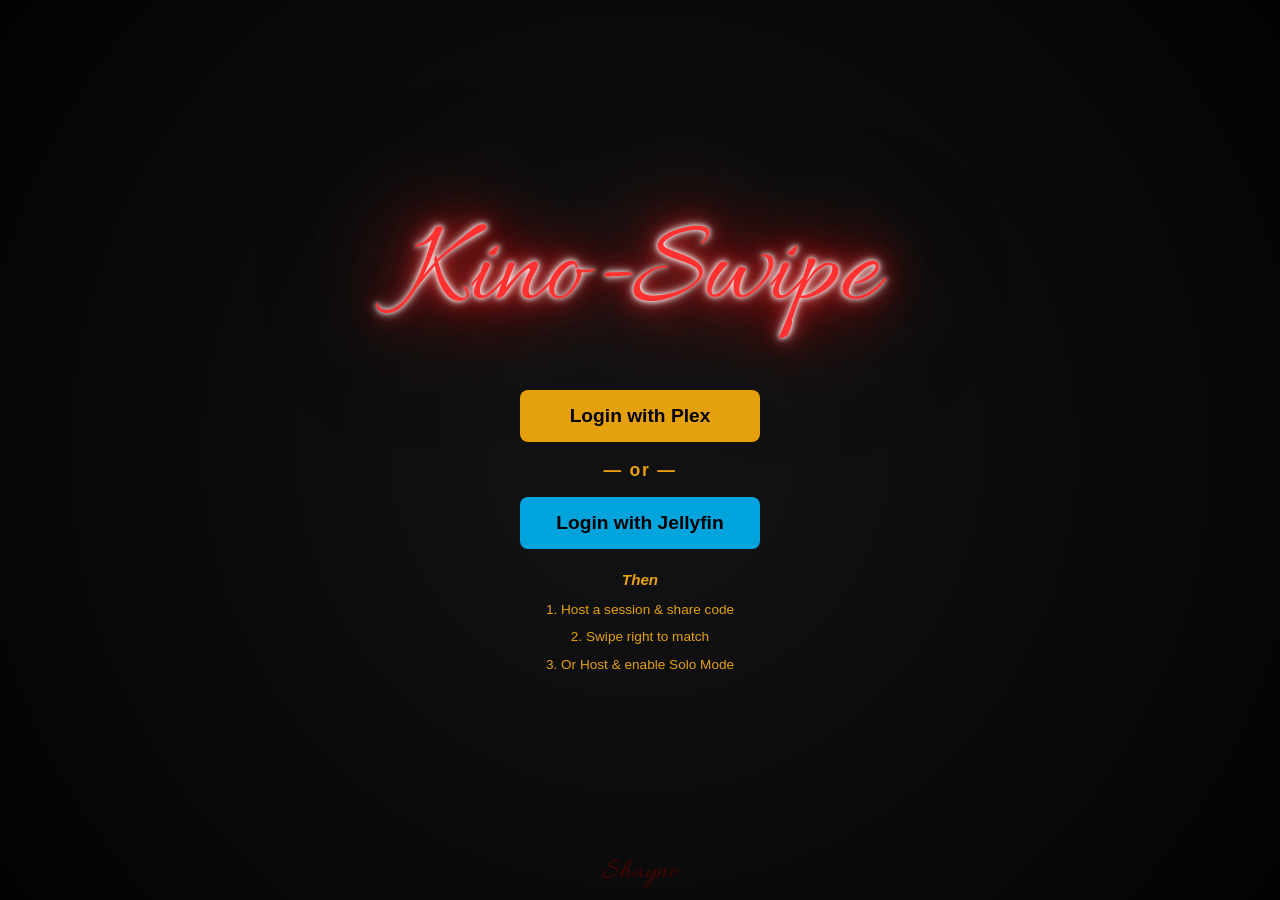
==== templates/index.html @ 9e33c02e "Add border-radius to card elements in index.html Added border-radius to card elements for improved a" ====
<!DOCTYPE html>
<html>
<head>
    <title>Kino-Swipe</title>
    <meta name="viewport" content="width=device-width, initial-scale=1.0, maximum-scale=1.0, user-scalable=no">

    <link rel="icon" type="image/png" sizes="32x32" href="/static/favicon-32x32.png">
    <link rel="icon" href="/static/favicon.ico">
    
    <link rel="manifest" href="/manifest.json">
    <meta name="theme-color" content="#111111">

    <meta name="apple-mobile-web-app-capable" content="yes">
    <meta name="apple-mobile-web-app-status-bar-style" content="black-translucent">
    <meta name="apple-mobile-web-app-title" content="Kino-Swipe">
    <link rel="apple-touch-icon" href="/static/icon-192.png">

    <style>
        @import url('https://fonts.googleapis.com/css2?family=Allura&display=swap');
        
        body { 
            background-color: #111;
            background-image: url('/static/brick.png');
            background-size: auto;
            background-repeat: repeat;
            color: white; 
            font-family: sans-serif; 
            text-align: center; 
            margin: 0; 
            overflow: hidden; 
            height: 100vh; 
            display: flex; 
            flex-direction: column; 
        }

        body::before {
            content: "";
            position: fixed;
            top: 0; left: 0; width: 100%; height: 100%;
            background: radial-gradient(circle, transparent 20%, rgba(0,0,0,0.8) 100%);
            pointer-events: none;
            z-index: 1;
        }

        .hidden { display: none !important; }
        .plex-yellow { color: #e5a00d; }
        .jellyfin-blue { color: #00a4dc; }
        
        .menu-btn { 
            position: relative;
            z-index: 2;
            background: #e5a00d; 
            border: none; 
            padding: 15px; 
            font-size: 1.2rem; 
            border-radius: 8px; 
            cursor: pointer; 
            margin: 10px; 
            font-weight: bold; 
            width: 240px; 
            color: black; 
        }
        
        #login-section, #main-menu { 
            position: relative;
            z-index: 2;
            padding: 60px 20px; 
            display: flex; 
            flex-direction: column; 
            align-items: center; 
            justify-content: center;
            flex-grow: 1; 
        }
        
        .main-title { 
            font-size: clamp(4.5rem, 18vw, 7.5rem); 
            margin: 0 0 50px 0; 
            font-weight: normal; 
            color: #ff3131; 
            font-family: 'allura', cursive; 
            white-space: nowrap;
            line-height: 0.9;
            text-shadow: 
                0 0 5px #fff, 
                0 0 10px #fff, 
                0 0 20px #ff3131, 
                0 0 40px #ff3131, 
                0 0 80px #ff3131, 
                0 0 120px #ff3131, 
                0 0 160px #8a0606;
            animation: neon-blink 5s infinite; 
        }

        @keyframes neon-blink {
            0%, 18%, 22%, 25%, 53%, 57%, 100% {
                text-shadow: 0 0 5px #fff, 0 0 10px #fff, 0 0 20px #ff3131, 0 0 40px #ff3131, 0 0 80px #ff3131, 0 0 120px #ff3131, 0 0 160px #8a0606;
                color: #ff3131;
            }
            19%, 21%, 23%, 24%, 54%, 56% {
                text-shadow: none;
                color: #330000;
            }
        }
        
        #game-area { position: absolute; top: 0; left: 0; width: 100%; height: 100%; display: flex; flex-direction: column; background: #111; z-index: 100; }
        #swipe-deck { position: relative; width: min(92vw, 380px); aspect-ratio: 2 / 3; margin: 60px auto 100px auto; max-height: calc(100vh - 180px); }
        
        .movie-card, .mini-poster { perspective: 1000px; }
        .card-inner, .mini-inner { position: relative; width: 100%; height: 100%; transition: transform 0.6s, box-shadow 0.3s ease; transform-style: preserve-3d; border-radius: 20px; }
        .flipped .card-inner, .flipped .mini-inner { transform: rotateY(180deg); }
        .card-front, .card-back, .mini-front, .mini-back { position: absolute; width: 100%; height: 100%; -webkit-backface-visibility: hidden; backface-visibility: hidden; border-radius: 20px; overflow: hidden; }
        .card-back, .mini-back { transform: rotateY(180deg); background: #1a1a1a; display: flex; flex-direction: column; align-items: center; justify-content: center; box-sizing: border-box; border: 2px solid #e5a00d; }
        .movie-card { position: absolute; inset: 0; width: 100%; height: 100%; touch-action: none; z-index: 5; border-radius: 20px; }
        .movie-card img { 
            width: 100%; 
            height: 100%; 
            object-fit: contain; 
            display: block; 
            background: linear-gradient(90deg, #1a1a1a 25%, #262626 50%, #1a1a1a 75%);
            background-size: 200% 100%;
            animation: skeleton-glow 1.5s infinite linear;
        }
        @keyframes skeleton-glow {
            0% { background-position: 200% 0; }
            100% { background-position: -200% 0; }
        }
        .movie-title { margin-bottom: 10px; font-weight: bold; font-size: 1.8rem; color: #e5a00d; padding: 0 10px; line-height: 1.1; }
        .trailer-btn { background: #e5a00d; color: black; border: none; padding: 10px; width: 90%; font-weight: bold; border-radius: 8px; margin: 5px 0; cursor: pointer; font-size: 0.8rem; z-index: 200; }
        .trailer-box { width: 90%; aspect-ratio: 16/9; background: #000; margin: 5px 0; border-radius: 8px; display: none; overflow: hidden; }
        .trailer-box iframe { width: 100%; height: 100%; border: none; }
        #matches-modal { position: fixed; top: 0; left: 0; width: 100%; height: 100%; background: rgba(0,0,0,0.98); z-index: 20000; display: flex; flex-direction: column; align-items: center; padding: 20px; box-sizing: border-box; }
        #matches-list { display: grid; grid-template-columns: 1fr 1fr; gap: 15px; width: 100%; max-width: 500px; overflow-y: auto; padding-bottom: 120px; }
        .mini-poster { width: 100%; aspect-ratio: 2/3; border-radius: 10px; }
        .mini-front img { width: 100%; height: 100%; object-fit: cover; }
        .mini-front { border: 2px solid #333; }
        .mini-back { padding: 10px; border-radius: 10px; }
        .plex-open-btn { background: #e5a00d; color: black; border: none; padding: 10px 5px; border-radius: 4px; font-weight: bold; font-size: 0.75rem; cursor: pointer; text-decoration: none; width: 90%; margin-top: 10px; display: block; text-align: center; }
        .mini-title-text { font-size: 1.1rem; font-weight: bold; color: #e5a00d; text-align: center; margin-bottom: 5px; line-height: 1.1; }
        .stats-row { display: flex; gap: 8px; margin-bottom: 10px; flex-wrap: wrap; }
        .stat-badge { background: black; color: #e5a00d; padding: 4px 8px; border-radius: 5px; font-weight: bold; font-size: 0.8rem; }
        .back-content { overflow-y: auto; flex-grow: 1; margin-bottom: 10px; padding: 0 15px; }
        .back-content p { font-size: 0.95rem; line-height: 1.4; color: #eee; margin: 0; text-align: left; }
        .glow-side { position: absolute; top: 0; width: 40%; height: 100%; pointer-events: none; z-index: 10; opacity: 0; transition: opacity 0.2s; }
        #glow-left { left: 0; background: linear-gradient(to right, rgba(211, 47, 47, 0.8), transparent); }
        #glow-right { right: 0; background: linear-gradient(to left, rgba(76, 175, 80, 0.8), transparent); }
        .pill-btn { position: fixed; bottom: 25px; width: 120px; height: 45px; border-radius: 30px; border: none; font-weight: bold; font-size: 0.9rem; z-index: 9999; cursor: pointer; box-shadow: 0 4px 15px rgba(0,0,0,0.6); display: flex; align-items: center; justify-content: center; }
        #matches-pill { right: 20px; background: #e5a00d; color: black; }
        #quit-pill { left: 20px; background: #d32f2f; color: black; }
        #undo-btn { position: fixed; bottom: 100px; left: 50%; transform: translateX(-50%); background: #222; color: #a64703; width: 65px; height: 65px; border-radius: 50%; border: 3px solid #a64703; font-size: 1.0rem; z-index: 9999; display: flex; align-items: center; justify-content: center; box-shadow: 0 4px 15px rgba(0,0,0,0.8); }
        #match-overlay { position: fixed; top: 0; left: 0; width: 100%; height: 100%; background: rgba(0,0,0,0.85); z-index: 15000; display: flex; flex-direction: column; align-items: center; justify-content: center; backdrop-filter: blur(6px); }
        .match-card-popup { background: #1a1a1a; width: 85%; max-width: 320px; border-radius: 20px; border: 2px solid #e5a00d; padding: 20px; display: flex; flex-direction: column; align-items: center; box-shadow: 0 0 30px rgba(229, 160, 13, 0.4); animation: popupIn 0.4s cubic-bezier(0.175, 0.885, 0.32, 1.275); }
        @keyframes popupIn { from { transform: scale(0.5); opacity: 0; } to { transform: scale(1); opacity: 1; } }
        .match-poster-preview { width: 140px; height: 210px; border-radius: 10px; object-fit: cover; border: 2px solid #333; margin-bottom: 15px; box-shadow: 0 10px 20px rgba(0,0,0,0.5); }
        .match-logo { width: 100px; margin-bottom: 10px; }
        .match-instruction { color: #ffffff; font-size: 0.9rem; font-style: italic; z-index: 20001; pointer-events: none; }
        #game-instruction { position: fixed; bottom: 75px; left: 50%; transform: translateX(-50%); width: 100%; }
        #modal-instruction { position: fixed; bottom: 85px; }
        #genre-pill { position: fixed; top: 15px; right: 15px; width: 100px; height: 35px; border-radius: 20px; border: 1px solid #e5a00d; background: rgba(0,0,0,0.6); color: #e5a00d; font-weight: bold; font-size: 0.8rem; z-index: 10001; cursor: pointer; display: flex; align-items: center; justify-content: center; backdrop-filter: blur(5px); }
        #genre-modal { position: fixed; top: 0; left: 0; width: 100%; height: 100%; background: rgba(0,0,0,0.95); z-index: 30000; display: flex; flex-direction: column; align-items: center; padding: 20px; box-sizing: border-box; overflow: hidden; }
        #genre-modal h1 { flex-shrink: 0; margin: 20px 0 15px; }
        #genre-modal .menu-btn { flex-shrink: 0; margin: 15px 0 10px; }
        .genre-list { display: grid; grid-template-columns: 1fr 1fr; gap: 10px; width: 100%; max-width: 400px; overflow-y: auto; -webkit-overflow-scrolling: touch; padding-bottom: 5px; }
        .genre-item { background: #222; border: 1px solid #333; color: white; padding: 15px; border-radius: 10px; text-align: center; font-weight: bold; cursor: pointer; }
        .genre-item.active { border-color: #e5a00d; color: #e5a00d; }
        #solo-badge { position: fixed; top: 15px; left: 15px; background: rgba(0,0,0,0.6); border: 1px solid #666; color: #aaa; font-size: 0.75rem; font-weight: bold; padding: 6px 12px; border-radius: 20px; z-index: 10001; backdrop-filter: blur(5px); letter-spacing: 0.05em; }
        #match-solo-label { font-size: 0.85rem; color: #aaa; font-style: italic; margin-top: -15px; margin-bottom: 20px; }
        #quit-modal { position: fixed; top: 0; left: 0; width: 100%; height: 100%; background: rgba(0,0,0,0.92); z-index: 40000; display: flex; flex-direction: column; align-items: center; justify-content: center; backdrop-filter: blur(10px); }
        #quit-modal h2 { font-size: 1.8rem; color: #ff3131; margin: 0 0 10px; text-shadow: 0 0 10px #ff3131; }
        #quit-modal p { color: #888; font-size: 0.95rem; margin: 0 0 35px; padding: 0 30px; line-height: 1.5; }
        .quit-btn-row { display: flex; flex-direction: column; align-items: center; gap: 12px; }
        #quit-confirm-btn { background: #d32f2f; color: white; border: none; padding: 14px 30px; border-radius: 8px; font-size: 1rem; font-weight: bold; cursor: pointer; transition: box-shadow 0.3s; width: 200px; }
        #quit-confirm-btn:hover { box-shadow: 0 0 20px rgba(211,47,47,0.7); }
        #quit-cancel-btn { background: #222; color: #aaa; border: 1px solid #444; padding: 14px 30px; border-radius: 8px; font-size: 1rem; font-weight: bold; cursor: pointer; transition: border-color 0.3s, color 0.3s; width: 200px; }
        #quit-cancel-btn:hover { border-color: #888; color: white; }
        #delete-modal-overlay { position: fixed; top: 0; left: 0; width: 100%; height: 100%; background: rgba(0,0,0,0.5); z-index: 49999; }
        #delete-modal { position: fixed; top: 50%; left: 50%; transform: translate(-50%, -50%); background: #1a1a1a; border: 1px solid #333; border-radius: 16px; z-index: 50000; padding: 30px 25px; width: 280px; box-shadow: 0 8px 40px rgba(0,0,0,0.8); text-align: center; }
        #delete-modal h3 { font-size: 1.2rem; color: #ff3131; margin: 0 0 8px; }
        #delete-modal p { color: #888; font-size: 0.85rem; margin: 0 0 25px; line-height: 1.4; }
        .delete-btn-col { display: flex; flex-direction: column; align-items: center; gap: 10px; }
        #delete-confirm-btn { background: #d32f2f; color: white; border: none; padding: 12px 0; border-radius: 8px; font-size: 0.95rem; font-weight: bold; cursor: pointer; width: 100%; }
        #delete-cancel-btn { background: #222; color: #aaa; border: 1px solid #444; padding: 12px 0; border-radius: 8px; font-size: 0.95rem; font-weight: bold; cursor: pointer; width: 100%; }
        .cast-row { display: flex; gap: 8px; justify-content: center; flex-wrap: wrap; padding: 6px 8px 0; width: 100%; box-sizing: border-box; }
        .cast-member { display: flex; flex-direction: column; align-items: center; width: 56px; flex-shrink: 0; }
        .cast-member img { width: 52px; height: 52px; border-radius: 50%; object-fit: cover; border: 2px solid #e5a00d; background: #333; }
        .cast-member .no-photo { width: 52px; height: 52px; border-radius: 50%; background: #333; border: 2px solid #555; display: flex; align-items: center; justify-content: center; font-size: 1.3rem; }
        .cast-member span { font-size: 0.58rem; color: #ccc; text-align: center; margin-top: 4px; line-height: 1.2; word-break: break-word; }
        
        .logout-btn { 
            background: none; 
            border: 1px solid #444; 
            color: #666; 
            padding: 8px 20px;
            border-radius: 20px;
            text-decoration: none; 
            cursor: pointer; 
            margin-top: 40px; 
            font-size: 0.95rem; 
            font-weight: bold;
            transition: all 0.3s ease;
        }
        .logout-btn:hover {
            color: #ccc;
            border-color: #888;
            background: rgba(255,255,255,0.05);
        }

        .signature {
            position: fixed;
            bottom: 10px;
            width: 100%;
            font-family: 'allura', cursive;
            color: rgba(79, 5, 5, 0.9);
            font-size: 1.8rem;
            pointer-events: none;
            z-index: 2;
        }

      
        #jellyfin-modal { position: fixed; top: 0; left: 0; width: 100%; height: 100%; background: rgba(0,0,0,0.95); z-index: 60000; display: flex; flex-direction: column; align-items: center; justify-content: center; backdrop-filter: blur(10px); }
        .login-form { width: 85%; max-width: 300px; display: flex; flex-direction: column; gap: 15px; }
        .login-form input { padding: 15px; border-radius: 8px; border: 1px solid #444; background: #222; color: white; font-size: 1rem; }
    </style>
</head>
<body>
    <button id="matches-pill" class="pill-btn hidden">Shortlist</button>
    <button id="quit-pill" class="pill-btn hidden" onclick="confirmQuit()">End Session</button>
    <button id="undo-btn" class="hidden">Undo</button>

    <div id="login-section">
        <h1 class="main-title">Kino-Swipe</h1>
        <button id="login-btn" class="menu-btn" onclick="loginWithPlex()">Login with Plex</button>
        <p style="position:relative; z-index:2; margin: 8px 0; font-size: 1.1rem; color: #e5a00d; font-weight: bold; letter-spacing: 0.1em;">— or —</p>
        <button id="jf-login-btn" class="menu-btn" style="background: #00a4dc; margin-top: 8px;" onclick="toggleJfModal()">Login with Jellyfin</button>
        <p style="position:relative; z-index:2; margin: 12px 0 0 0; font-size: 0.95rem; color: #e5a00d; font-weight: bold; font-style: italic;">Then</p>
        <div style="position:relative; z-index:2; margin: 8px auto 0 auto; text-align: center; width: 220px; line-height: 2;">
            <p class="plex-yellow" style="margin: 0; font-size: 0.85rem;">1. Host a session &amp; share code</p>
            <p class="plex-yellow" style="margin: 0; font-size: 0.85rem;">2. Swipe right to match</p>
            <p class="plex-yellow" style="margin: 0; font-size: 0.85rem;">3. Or Host & enable Solo Mode</p>
        </div>
    </div>

    <div id="jellyfin-modal" class="hidden">
        <h2 class="jellyfin-blue">Jellyfin Login</h2>
        <div class="login-form">
            <input type="text" id="jf-username" placeholder="Username" autocomplete="username">
            <input type="password" id="jf-password" placeholder="Password" autocomplete="current-password">
            <button class="menu-btn" style="background: #00a4dc; width: 100%; margin: 10px 0;" onclick="loginWithJellyfin()">Login</button>
            <button class="menu-btn" style="background: #333; color: white; width: 100%; margin: 0;" onclick="toggleJfModal()">Cancel</button>
        </div>
    </div>

    <div id="main-menu" class="hidden">
        <div id="branding">
            <h1 class="main-title">Kino-Swipe</h1>
        </div>
        <div id="controls-area">
            <button id="host-btn" class="menu-btn" onmouseover="this.style.boxShadow='0 0 20px rgba(229, 160, 13, 0.7)';" onmouseout="this.style.boxShadow='0 0 12px rgba(229, 160, 13, 0.4)';" style="box-shadow: 0 0 12px rgba(229, 160, 13, 0.4); transition: 0.3s ease;">Host Session</button>
            <div id="session-info" class="hidden">
                <div style="position:relative;">
                    <p>Code: <span id="session-display" class="plex-yellow" style="font-size: 2.5rem;">----</span></p>
                    <label style="position:absolute; top:0; right:-10px; display:flex; flex-direction:column; align-items:center; gap:4px; cursor:pointer;">
                        <span style="font-size:0.7rem; color:#666; letter-spacing:0.05em;">SOLO</span>
                        <div id="solo-toggle-track" style="position:relative; width:40px; height:22px; background:#333; border-radius:22px; transition:background 0.3s;">
                            <div id="solo-toggle-thumb" style="position:absolute; top:3px; left:3px; width:16px; height:16px; background:#888; border-radius:50%; transition:transform 0.3s, background 0.3s;"></div>
                        </div>
                        <input type="checkbox" id="solo-toggle" onchange="handleSoloToggle(this)" style="display:none;">
                    </label>
                </div>
                <p style="color:#888; margin: 0;">Waiting for partner...</p>
            </div>
            <div style="margin: 10px auto;">
                <hr style="border:0; border-top:1px solid #333; width: 220px; margin: 15px auto;">
                <input type="text" id="join-code" inputmode="numeric" maxlength="4" placeholder="Enter Host Code" style="padding:15px; width:180px; text-align:center; border-radius:8px; border:1px solid #444; background:#222; color:white; font-size:1.2rem;">
                <br>
                <button id="join-btn" class="menu-btn" onclick="joinRoom()" onmouseover="this.style.boxShadow='0 0 20px rgba(229, 160, 13, 0.7)';" onmouseout="this.style.boxShadow='0 0 12px rgba(229, 160, 13, 0.4)';" style="box-shadow: 0 0 12px rgba(229, 160, 13, 0.4); transition: 0.3s ease;">Join Session</button>
                <br>
            </div>
            <div style="margin: 10px auto;">
                <hr style="border:0; border-top:1px solid #333; width: 220px; margin: 15px auto;">    
                <button id="history-btn" class="menu-btn" style="background: #120000; color: #ff3131; margin: 10px; border: 1px solid #ff3131; box-shadow: 0 0 5px #ff3131, 0 0 15px rgba(255, 49, 49, 0.5); transition: all 0.3s ease; display: inline-flex; align-items: center; justify-content: center;" onmouseover="this.style.boxShadow='0 0 10px #ff3131, 0 0 30px rgba(255, 49, 49, 0.8)'; this.style.background='#250000';" onmouseout="this.style.boxShadow='0 0 5px #ff3131, 0 0 15px rgba(255, 49, 49, 0.5)'; this.style.background='#120000';" onclick="openMatches(true)">
                    Match History 
                </button>
                <br>
                <button class="logout-btn" onclick="localStorage.clear(); location.reload();">Logout</button>
            </div>
        </div>
        <div id="game-area" class="hidden">
            <button id="genre-pill" onclick="toggleGenreModal()">Genres ▾</button>
            <div id="solo-badge" class="hidden">Solo Mode</div>
            <div id="glow-left" class="glow-side"></div>
            <div id="glow-right" class="glow-side"></div>
            <div id="swipe-deck"></div>
            <div id="game-instruction" class="match-instruction">Tap poster for full details</div>
        </div>
    </div>

    <div class="signature">Shayno</div>

    <div id="genre-modal" class="hidden">
        <h1 class="plex-yellow" id="genre-title">Select Genre</h1>
        <div class="genre-list" id="genre-list">
            <div class="genre-item active" onclick="selectGenre('All')">All Movies</div>
            <div class="genre-item" onclick="selectGenre('Recently Added')">Recently Added</div>
        </div>
        <button class="menu-btn" style="margin-top:20px;" onclick="toggleGenreModal()">Cancel</button>
    </div>

    <div id="match-overlay" class="hidden">
        <div class="match-card-popup">
            <img src="/static/logo.png" class="match-logo">
            <h1 class="plex-yellow" id="match-heading" style="font-size: 2rem; margin: 0 0 10px;">IT'S A MATCH!</h1>
            <p id="match-solo-label" class="hidden">Added to your shortlist</p>
            <img id="match-popup-poster" class="match-poster-preview" src="">
            <h2 id="matched-movie-title" style="margin: 0 0 20px; font-size: 1.3rem; padding:0 10px;"></h2>
            <button class="menu-btn" style="width: 100%; margin: 0;" onclick="document.getElementById('match-overlay').classList.add('hidden')">Keep Swiping</button>
        </div>
    </div>

    <div id="matches-modal" class="hidden">
        <h1 id="modal-title" class="plex-yellow">Your Matches</h1>
        <div id="matches-list"></div>
        <div id="modal-instruction" class="match-instruction">Tap on match for more options</div>
        <button class="menu-btn" style="position: fixed; bottom: 20px; width: 150px; z-index:20001;" onclick="document.getElementById('matches-modal').classList.add('hidden')">Close</button>
    </div>

    <div id="quit-modal" class="hidden">
        <img src="/static/sad.png" style="width:100px; margin-bottom:20px; opacity:1.0;">
        <h2>End Session?</h2>
        <p>Your matches will be saved to<br>Match History.</p>
        <div class="quit-btn-row">
            <button id="quit-confirm-btn" onclick="doQuit()">End Session</button>
            <button id="quit-cancel-btn" onclick="document.getElementById('quit-modal').classList.add('hidden')">Cancel</button>
        </div>
    </div>

    <div id="delete-modal-overlay" class="hidden" onclick="closeDeleteModal()"></div>
    <div id="delete-modal" class="hidden">
        <h3>Delete Match?</h3>
        <p>This will remove the match from your list.</p>
        <div class="delete-btn-col">
            <button id="delete-confirm-btn">Delete</button>
            <button id="delete-cancel-btn" onclick="closeDeleteModal()">Cancel</button>
        </div>
    </div>

    <script>
        if ('serviceWorker' in navigator) navigator.serviceWorker.register("/sw.js");

        let movieStack = [];
        let swipeHistory = [];
        let globalCurrentX = 0;
        let serverMachineId = null;
        let currentGenre = "All";
        let isHistoryView = false;
        let isSoloMode = false;
        let lastSeenMatchTs = null;

        function getBackend() { return localStorage.getItem('backend') || 'plex'; }
        function getAuthToken() { return localStorage.getItem(getBackend() === 'jellyfin' ? 'jf_token' : 'plex_token'); }
        function getUserId() { return localStorage.getItem(getBackend() === 'jellyfin' ? 'jf_user_id' : 'plex_id'); }

        async function fetchAndStorePlexId() {
            const token = localStorage.getItem('plex_token');
            if (!token) return;
            try {
                const res = await fetch(`https://plex.tv/api/v2/user?X-Plex-Token=${token}`, { headers: { 'Accept': 'application/json' } });
                const data = await res.json();
                if (data.id) localStorage.setItem('plex_id', data.id);
            } catch (e) { console.error("Could not fetch Plex ID"); }
        }

        async function fetchServerInfo() {
            if (serverMachineId) return serverMachineId;
            const response = await fetch('/server-info', {
                headers: { 'X-Backend': getBackend() }
            });
            if (response.ok) {
                const data = await response.json();
                serverMachineId = data.backend === 'plex' ? data.machineIdentifier : data.name;
                updateUIColors(getBackend());
                return serverMachineId;
            }
            return null;
        }

        function updateUIColors(backend) {
            const color = backend === 'jellyfin' ? '#00a4dc' : '#e5a00d';
            document.querySelectorAll('.plex-yellow').forEach(el => {
                el.style.color = color;
                if (el.id === 'genre-title') el.classList.replace('plex-yellow', 'jellyfin-blue');
            });
            document.querySelectorAll('.menu-btn').forEach(el => {
                if (el.id !== 'jf-login-btn' && !el.style.background.includes('rgb')) el.style.background = color;
            });
            const pill = document.getElementById('matches-pill');
            if (pill) pill.style.background = color;
        }

        async function loginWithPlex() {
            const resp = await fetch("/auth/plex-url");
            const data = await resp.json();
            window.location.href = data.auth_url;
        }

        function toggleJfModal() { document.getElementById('jellyfin-modal').classList.toggle('hidden'); }

        async function loginWithJellyfin() {
            const username = document.getElementById('jf-username').value;
            const password = document.getElementById('jf-password').value;
            const res = await fetch('/auth/jellyfin-login', {
                method: 'POST',
                headers: { 'Content-Type': 'application/json' },
                body: JSON.stringify({ username, password })
            });
            const data = await res.json();
            if (res.ok) {
                localStorage.setItem('jf_token', data.accessToken);
                localStorage.setItem('jf_user_id', data.userId);
                localStorage.setItem('backend', 'jellyfin');
                location.reload();
            } else alert(data.error || "Login failed");
        }

        function confirmQuit() {
            document.getElementById('quit-modal').classList.remove('hidden');
        }

        async function doQuit() {
            await fetch('/room/quit', { method: 'POST' });
            localStorage.removeItem('active_room');
            isSoloMode = false;
            if (sseSource) { sseSource.close(); sseSource = null; }
            location.reload();
        }

        function toggleGenreModal() { document.getElementById('genre-modal').classList.toggle('hidden'); }

        async function selectGenre(genre) {
            document.querySelectorAll('.genre-item').forEach(el => {
                if(el.innerText === genre || (genre === 'All' && el.innerText === 'All Movies')) el.classList.add('active');
                else el.classList.remove('active');
            });
            toggleGenreModal();
            const url = genre === 'All' ? '/movies?genre=All' : `/movies?genre=${encodeURIComponent(genre)}`;
            const res = await fetch(url);
            movieStack = await res.json();
            currentGenre = genre;
            document.getElementById('genre-pill').innerText = genre === 'All' ? 'Genres ▾' : genre + ' ▾';
            swipeHistory = [];
            renderInitialDeck();
        }

        async function addToWatchlist(event, id) {
            event.stopPropagation();
            const btn = event.currentTarget;
            const originalText = btn.innerText;
            btn.innerText = "ADDING...";
            btn.disabled = true;
            
            const headers = { "Content-Type": "application/json" };
            if (getBackend() === 'jellyfin') {
                headers["X-Jellyfin-Token"] = getAuthToken();
                headers["X-Jellyfin-User-ID"] = getUserId();
            } else {
                headers["X-Plex-Token"] = getAuthToken();
            }

            try {
                const res = await fetch("/watchlist/add", {
                    method: "POST",
                    headers: headers,
                    body: JSON.stringify({ movie_id: id })
                });
                if (res.ok) {
                    btn.innerText = "ADDED";
                    btn.style.borderColor = "#4CAF50"; btn.style.color = "#4CAF50";
                } else {
                    btn.innerText = "FAILED";
                    setTimeout(() => { btn.innerText = originalText; btn.disabled = false; }, 2000);
                }
            } catch (err) { btn.innerText = "ERROR"; }
        }

        async function activateSoloMode() {
            const res = await fetch('/room/go-solo', { method: 'POST' });
            if (res.ok) {
                isSoloMode = true;
                loadMovies(true);
            }
        }

        async function handleSoloToggle(checkbox) {
            const track = document.getElementById('solo-toggle-track');
            const thumb = document.getElementById('solo-toggle-thumb');
            const color = getBackend() === 'jellyfin' ? '#00a4dc' : '#e5a00d';
            if (checkbox.checked) {
                track.style.background = color;
                thumb.style.transform = 'translateX(18px)';
                thumb.style.background = '#000';
                await activateSoloMode();
            } else {
                track.style.background = '#333';
                thumb.style.transform = 'translateX(0)';
                thumb.style.background = '#888';
            }
        }

        const loadMovies = async (solo = false) => {
            isSoloMode = solo;
            lastSeenMatchTs = Date.now() / 1000;
            const res = await fetch('/movies');
            movieStack = await res.json();
            document.getElementById('branding').classList.add('hidden');
            document.getElementById('controls-area').classList.add('hidden');
            document.getElementById('game-area').classList.remove('hidden');
            document.getElementById('matches-pill').classList.remove('hidden');
            document.getElementById('quit-pill').classList.remove('hidden');
            document.getElementById('undo-btn').classList.remove('hidden');

            if (isSoloMode) {
                document.getElementById('matches-pill').innerText = 'Shortlist';
                document.getElementById('solo-badge').classList.remove('hidden');
            } else {
                document.getElementById('matches-pill').innerText = 'Matches';
                document.getElementById('solo-badge').classList.add('hidden');
            }

            renderInitialDeck();
            startPolling();
        };

        async function openMatches(asHistory) {
            isHistoryView = asHistory;
            const serverId = await fetchServerInfo();
            if (!serverId) return;
            const label = isSoloMode && !asHistory ? "Your Shortlist" : asHistory ? "Match History" : "Your Matches";
            document.getElementById('modal-title').innerText = label;
            
            const headers = {};
            const backend = getBackend();
            if (backend === 'jellyfin') headers['X-Jellyfin-User-ID'] = getUserId();
            else headers['X-Plex-User-ID'] = getUserId();

            const url = asHistory ? '/matches?view=history' : '/matches';
            const res = await fetch(url, { headers: headers });
            const data = await res.json();
            const list = document.getElementById('matches-list');
            const emptyLabel = asHistory ? 'history' : isSoloMode ? 'shortlist' : 'matches';
            list.innerHTML = data.length ? '' : `<p style="grid-column: span 2; color:#666;">No ${emptyLabel} yet</p>`;
            
            const color = backend === 'jellyfin' ? '#00a4dc' : '#e5a00d';

            data.forEach(m => {
                const card = document.createElement('div');
                card.className = 'mini-poster';
                let openBtn;
                if (backend === 'plex') {
                    const plexLink = `https://app.plex.tv/desktop/#!/server/${serverId}/details?key=%2Flibrary%2Fmetadata%2F${m.movie_id}`;
                    openBtn = `<a href="${plexLink}" class="plex-open-btn" target="_blank" rel="noopener noreferrer">OPEN IN PLEX</a>`;
                } else {
                    openBtn = ``;
                }

                card.innerHTML = `
                    <div class="mini-inner">
                        <div class="mini-front">
                            <img src="${m.thumb}" alt="${m.title}">
                            <div style="position:absolute; bottom:0; width:100%; background:linear-gradient(transparent, black); font-size:12px; padding:8px 4px; font-weight:bold; color:${color};">
                               ${m.title}
                           </div>
                        </div>
                        <div class="mini-back" style="border-color:${color}">
                            <div class="mini-title-text" style="color:${color}">${m.title}</div>
                            <div class="stats-row" style="justify-content:center;">
                                ${m.rating ? `<span class="stat-badge" style="color:${color}">IMDb ${m.rating}</span>` : ''}
                                ${m.duration ? `<span class="stat-badge" style="color:${color}">${m.duration}</span>` : ''}
                                ${m.year ? `<span class="stat-badge" style="color:${color}">${m.year}</span>` : ''}
                            </div>
                            ${openBtn}
                            <button class="menu-btn" style="width:90%; padding:8px; font-size:0.7rem; background:#333; color:${color}; border:1px solid ${color}; margin-top:5px;" onclick="addToWatchlist(event, '${m.movie_id}')">SAVE TO WATCHLIST</button>
                            <button class="menu-btn" style="width:90%; padding:8px; font-size:0.7rem; background:#d32f2f; margin-top:5px; color:black;" onclick="deleteMatch(event, '${m.movie_id}')">DELETE</button>
                        </div>
                    </div>
                `;
                card.onclick = (e) => { if (!e.target.closest('a') && !e.target.closest('button')) card.classList.toggle('flipped'); };
                list.appendChild(card);
            });
            document.getElementById('matches-modal').classList.remove('hidden');
        }

        let pendingDeleteId = null;

        function closeDeleteModal() {
            document.getElementById('delete-modal').classList.add('hidden');
            document.getElementById('delete-modal-overlay').classList.add('hidden');
            pendingDeleteId = null;
        }

        async function deleteMatch(event, id) {
            event.stopPropagation();
            pendingDeleteId = id;
            document.getElementById('delete-modal-overlay').classList.remove('hidden');
            document.getElementById('delete-modal').classList.remove('hidden');
            document.getElementById('delete-confirm-btn').onclick = async () => {
                const headers = {"Content-Type": "application/json"};
                if (getBackend() === 'jellyfin') headers['X-Jellyfin-User-ID'] = getUserId();
                else headers['X-Plex-User-ID'] = getUserId();

                await fetch("/matches/delete", { 
                    method: "POST", 
                    headers: headers, 
                    body: JSON.stringify({ movie_id: pendingDeleteId }) 
                });
                closeDeleteModal();
                openMatches(isHistoryView);
            };
        }

        function _bindStaticHandlers() {
            const undoBtn = document.getElementById('undo-btn');
            if (undoBtn) undoBtn.onclick = async () => {
                if (swipeHistory.length === 0) return;
                const lastMovie = swipeHistory.pop();
                const headers = {'Content-Type': 'application/json'};
                if (getBackend() === 'jellyfin') headers['X-Jellyfin-User-ID'] = getUserId();
                else headers['X-Plex-User-ID'] = getUserId();

                await fetch('/undo', { 
                    method: 'POST', 
                    headers: headers, 
                    body: JSON.stringify({ movie_id: lastMovie.id }) 
                });
                movieStack.unshift(lastMovie);
                renderInitialDeck();
            };
            const matchesPill = document.getElementById('matches-pill');
            if (matchesPill) matchesPill.onclick = () => openMatches(false);
        }

        function renderInitialDeck() {
            const deck = document.getElementById('swipe-deck');
            deck.innerHTML = '';
            movieStack.slice(0, 5).reverse().forEach(m => deck.appendChild(createCard(m)));
            initDrag(deck.lastElementChild);
        }

        function createCard(m) {
            const c = document.createElement('div');
            c.className = 'movie-card';
            const color = getBackend() === 'jellyfin' ? '#00a4dc' : '#e5a00d';
            c.dataset.id = m.id; c.dataset.title = m.title; c.dataset.thumb = m.thumb;
            c.innerHTML = `
                <div class="card-inner">
                    <div class="card-front"><img src="${m.thumb}"></div>
                    <div class="card-back" style="border-color:${color}">
                        <div class="movie-title" style="color:${color}">${m.title}</div>
                        <div class="stats-row">
                            ${m.rating ? `<span class="stat-badge" style="color:${color}">IMDb ${m.rating}</span>` : ''}
                            ${m.duration ? `<span class="stat-badge" style="color:${color}">${m.duration}</span>` : ''}
                            ${m.year ? `<span class="stat-badge" style="color:${color}">${m.year}</span>` : ''}
                        </div>
                        <div id="vid-${m.id}" class="trailer-box"></div>
                        <button class="trailer-btn" style="background:${color}" onclick="watchTrailer(event, '${m.id}', this)">WATCH TRAILER</button>
                        <div class="back-content"><p>${m.summary || 'No description available.'}</p></div>
                        <div id="cast-${m.id}" class="cast-row"></div>
                        <div style="font-size:0.75rem; color:${color}; text-align:center; margin-top: auto; padding-bottom:10px;">Tap to flip back</div>
                    </div>
                </div>
            `;
            c.addEventListener('click', async (e) => {
                if (!e.target.classList.contains('trailer-btn') && Math.abs(globalCurrentX) < 5) {
                    c.classList.toggle('flipped');
                    if (c.classList.contains('flipped')) {
                        const castEl = document.getElementById(`cast-${m.id}`);
                        if (castEl && castEl.dataset.loaded !== 'true') {
                            castEl.dataset.loaded = 'true';
                            castEl.innerHTML = '<span style="font-size:0.7rem;color:#666;">Loading cast...</span>';
                            try {
                                const res = await fetch(`/cast/${m.id}`, { headers: { 'X-Backend': getBackend() } });
                                const data = await res.json();
                                if (data.cast && data.cast.length > 0) {
                                    castEl.innerHTML = data.cast.map(actor => `
                                        <div class="cast-member">
                                            ${actor.profile_path
                                                ? `<img src="${actor.profile_path}" alt="${actor.name}" loading="lazy" style="border-color:${color}">`
                                                : `<div class="no-photo">🎬</div>`}
                                            <span>${actor.name}</span>
                                        </div>
                                    `).join('');
                                } else {
                                    castEl.innerHTML = '';
                                }
                            } catch(err) {
                                castEl.innerHTML = '';
                            }
                        }
                    }
                }
            });
            return c;
        }

        async function watchTrailer(event, id, btn) {
            event.stopPropagation();
            const container = document.getElementById(`vid-${id}`);
            const backContent = container.closest('.card-back').querySelector('.back-content');
            if (container.style.display === 'block') {
                container.style.display = 'none'; container.innerHTML = ''; btn.innerText = 'WATCH TRAILER';
                backContent.style.display = '';
            } else {
                btn.innerText = 'LOADING...';
                const res = await fetch(`/get-trailer/${id}`, { headers: { 'X-Backend': getBackend() } });
                const data = await res.json();
                if (data.youtube_key) {
                    backContent.style.display = 'none';
                    container.style.display = 'block';
                    container.innerHTML = `<iframe src="https://www.youtube.com/embed/${data.youtube_key}?autoplay=1&playsinline=1" allow="autoplay; encrypted-media" allowfullscreen></iframe>`;
                    btn.innerText = 'CLOSE TRAILER';
                } else btn.innerText = 'TRAILER NOT FOUND';
            }
        }

        function initDrag(card) {
            if (!card) return;
            let startX, isDragging = false;
            globalCurrentX = 0;
            const glowLeft = document.getElementById('glow-left');
            const glowRight = document.getElementById('glow-right');
            const onMove = (e) => {
                if (!isDragging) return;
                const x = e.clientX || (e.touches && e.touches[0].clientX);
                globalCurrentX = x - startX;
                if (card.classList.contains('flipped')) return;
                card.style.transition = 'none';
                card.style.transform = `translate(${globalCurrentX}px, ${Math.abs(globalCurrentX)/10}px) rotate(${globalCurrentX / 10}deg)`;
                glowRight.style.opacity = globalCurrentX > 20 ? Math.min(Math.abs(globalCurrentX) / 200, 1) : 0;
                glowLeft.style.opacity = globalCurrentX < -20 ? Math.min(Math.abs(globalCurrentX) / 200, 1) : 0;

                const cardInner = card.querySelector('.card-inner');
                if (cardInner) {
                    if (globalCurrentX > 10) {
                        cardInner.style.boxShadow = `0 0 ${Math.min(globalCurrentX / 2, 40)}px rgba(76, 175, 80, ${Math.min(globalCurrentX / 100, 0.9)})`;
                    } else if (globalCurrentX < -10) {
                        cardInner.style.boxShadow = `0 0 ${Math.min(Math.abs(globalCurrentX) / 2, 40)}px rgba(211, 47, 47, ${Math.min(Math.abs(globalCurrentX) / 100, 0.9)})`;
                    } else {
                        cardInner.style.boxShadow = '';
                    }
                }
            };
            const onEnd = async () => {
                if (!isDragging) return; isDragging = false;
                glowLeft.style.opacity = 0; glowRight.style.opacity = 0;
                
                const cardInner = card.querySelector('.card-inner');
                if (cardInner) cardInner.style.boxShadow = '';

                if (card.classList.contains('flipped')) { globalCurrentX = 0; return; }
                card.style.transition = 'transform 0.4s ease, opacity 0.3s ease';
                if (Math.abs(globalCurrentX) > 120) {
                    const dir = globalCurrentX > 0 ? 'right' : 'left';
                    card.style.transform = `translate(${globalCurrentX > 0 ? 1000 : -1000}px, 0px) rotate(${globalCurrentX / 5}deg)`;
                    card.style.opacity = '0';
                    const movieData = movieStack[0]; swipeHistory.push(movieData);
                    fetch('/room/swipe', { 
                        method: 'POST', 
                        headers: {'Content-Type': 'application/json'}, 
                        body: JSON.stringify({ 
                            movie_id: card.dataset.id, title: card.dataset.title, thumb: card.dataset.thumb, direction: dir,
                            plex_id: getUserId()
                        }) 
                    })
                    .then(r => r.json()).then(data => { 
                        if (data.match) { 
                            if (navigator.vibrate) navigator.vibrate([30, 50, 30]);
                            document.getElementById('matched-movie-title').innerText = data.title;
                            document.getElementById('match-popup-poster').src = data.thumb || '';
                            const heading = document.getElementById('match-heading');
                            const soloLabel = document.getElementById('match-solo-label');
                            if (data.solo) {
                                heading.innerText = 'NICE ONE!';
                                soloLabel.classList.remove('hidden');
                            } else {
                                heading.innerText = "IT'S A MATCH!";
                                soloLabel.classList.add('hidden');
                            }
                            document.getElementById('match-overlay').classList.remove('hidden');
                        } 
                    });
                    setTimeout(() => { card.remove(); movieStack.shift(); if (movieStack[4]) document.getElementById('swipe-deck').prepend(createCard(movieStack[4])); initDrag(document.getElementById('swipe-deck').lastElementChild); globalCurrentX = 0; }, 300);
                } else { card.style.transform = ''; setTimeout(() => globalCurrentX = 0, 50); }
            };
            card.onpointerdown = (e) => {
                if (e.target.tagName === 'BUTTON') return;
                isDragging = true; startX = e.clientX || (e.touches && e.touches[0].clientX);
                card.setPointerCapture(e.pointerId);
                window.addEventListener('pointermove', onMove); window.addEventListener('pointerup', onEnd);
            };
        }

        document.getElementById('host-btn').onclick = async () => {
            const res = await fetch('/room/create', { 
                method: 'POST',
                headers: { 'X-Backend': getBackend() }
            });
            const data = await res.json();
            localStorage.setItem('active_room', 'hosting'); 
            document.getElementById('session-display').innerText = data.pairing_code;
            document.getElementById('host-btn').classList.add('hidden');
            document.getElementById('session-info').classList.remove('hidden');
            startPolling();
        };

        async function joinRoom() {
            const code = document.getElementById('join-code').value;
            const res = await fetch('/room/join', { method: 'POST', headers: {'Content-Type': 'application/json'}, body: JSON.stringify({ code }) });
            if (res.ok) { localStorage.setItem('active_room', 'joined'); loadMovies(false); } 
            else {
                const data = await res.json();
                alert(data.error || "Invalid Code");
            }
        }

        async function loadGenres() {
            try {
                const res = await fetch('/genres', {
                    headers: { 'X-Backend': getBackend() }
                });
                const genres = await res.json();
                const list = document.getElementById('genre-list');
                list.querySelectorAll('.genre-dynamic').forEach(el => el.remove());
                genres.forEach(g => {
                    const el = document.createElement('div');
                    el.className = 'genre-item genre-dynamic';
                    el.textContent = g;
                    el.onclick = () => selectGenre(g);
                    list.appendChild(el);
                });
            } catch (e) { console.error('Could not load genres', e); }
        }

        let sseSource = null;

        const startPolling = () => {
            if (sseSource) { sseSource.close(); sseSource = null; }
            sseSource = new EventSource('/room/stream');
            sseSource.onmessage = async (event) => {
                const d = JSON.parse(event.data);
                if (d.closed) {
                    sseSource.close();
                    localStorage.removeItem('active_room');
                    location.reload();
                    return;
                }
                if (d.genre && d.genre !== currentGenre) {
                    currentGenre = d.genre;
                    document.getElementById('genre-pill').innerText = currentGenre === 'All' ? 'Genres ▾' : currentGenre + ' ▾';
                    const movieRes = await fetch('/movies');
                    movieStack = await movieRes.json(); swipeHistory = []; renderInitialDeck();
                }
                if (d.ready && document.getElementById('game-area').classList.contains('hidden')) {
                    loadMovies(d.solo || false);
                }
                if (d.last_match && !isSoloMode) {
                    const matchTs = d.last_match.ts;
                    if (matchTs > lastSeenMatchTs) {
                        lastSeenMatchTs = matchTs;
                        if (navigator.vibrate) navigator.vibrate([30, 50, 30]);
                        document.getElementById('matched-movie-title').innerText = d.last_match.title;
                        document.getElementById('match-popup-poster').src = d.last_match.thumb || '';
                        document.getElementById('match-heading').innerText = "IT'S A MATCH!";
                        document.getElementById('match-solo-label').classList.add('hidden');
                        document.getElementById('match-overlay').classList.remove('hidden');
                    }
                }
            };
        };

        document.addEventListener('keydown', async (e) => {
            const card = document.querySelector('.movie-card:last-child');
            if (!card) return;

            if (e.key === 'ArrowDown') {
                card.classList.toggle('flipped');
                return;
            }

            if (e.key === 'ArrowUp') {
                if (swipeHistory.length === 0) return;
                const lastMovie = swipeHistory.pop();
                const headers = { 'Content-Type': 'application/json' };
                if (getBackend() === 'jellyfin') {
                    headers['X-Jellyfin-User-ID'] = getUserId();
                } else {
                    headers['X-Plex-User-ID'] = getUserId();
                }
                await fetch('/undo', {
                    method: 'POST',
                    headers: headers,
                    body: JSON.stringify({ movie_id: lastMovie.id })
                });
                movieStack.unshift(lastMovie);
                renderInitialDeck();
                return;
            }

            let dir = null;
            if (e.key === 'ArrowRight') dir = 'right';
            if (e.key === 'ArrowLeft') dir = 'left';
            if (!dir) return;

            if (card.classList.contains('flipped')) return;

            const moveX = dir === 'right' ? 1000 : -1000;
            card.style.transition = 'transform 0.4s ease, opacity 0.3s ease';
            card.style.transform = `translate(${moveX}px, 0px) rotate(${dir === 'right' ? 20 : -20}deg)`;
            card.style.opacity = '0';

            const movieData = movieStack[0];
            swipeHistory.push(movieData);

            fetch('/room/swipe', {
                method: 'POST',
                headers: { 'Content-Type': 'application/json' },
                body: JSON.stringify({
                    movie_id: card.dataset.id,
                    title: card.dataset.title,
                    thumb: card.dataset.thumb,
                    direction: dir,
                    plex_id: getUserId()
                })
            })
            .then(r => r.json())
            .then(data => {
                if (data.match) {
                    if (navigator.vibrate) navigator.vibrate([30, 50, 30]);
                    document.getElementById('matched-movie-title').innerText = data.title;
                    document.getElementById('match-popup-poster').src = data.thumb || '';
                    const heading = document.getElementById('match-heading');
                    const soloLabel = document.getElementById('match-solo-label');
                    if (data.solo) {
                        heading.innerText = 'NICE ONE!';
                        soloLabel.classList.remove('hidden');
                    } else {
                        heading.innerText = "IT'S A MATCH!";
                        soloLabel.classList.add('hidden');
                    }
                    document.getElementById('match-overlay').classList.remove('hidden');
                }
            });

            setTimeout(() => {
                card.remove();
                movieStack.shift();
                if (movieStack[4]) {
                    document.getElementById('swipe-deck').prepend(createCard(movieStack[4]));
                }
                initDrag(document.getElementById('swipe-deck').lastElementChild);
            }, 300);
        });

        window.onload = async () => {
            _bindStaticHandlers();
            
            const params = new URLSearchParams(window.location.search);
            const pinId = params.get('pin_id');
            if (pinId) {
                const pendingPin = await fetch(`/auth/check-returned-pin?pin_id=${pinId}`);
                const result = await pendingPin.json();
                if (result.authToken) {
                    localStorage.setItem("plex_token", result.authToken);
                    localStorage.setItem("backend", "plex");
                    window.history.replaceState({}, '', '/');
                }
            }

            const backend = getBackend();
            const token = getAuthToken();

            if (token) {
                if (backend === 'plex') await fetchAndStorePlexId();
                await fetchServerInfo(); 
                document.getElementById('login-section').classList.add('hidden');
                document.getElementById('main-menu').classList.remove('hidden');
                loadGenres();
                if (localStorage.getItem('active_room')) loadMovies();
            }
        };
    </script>
</body>
</html>
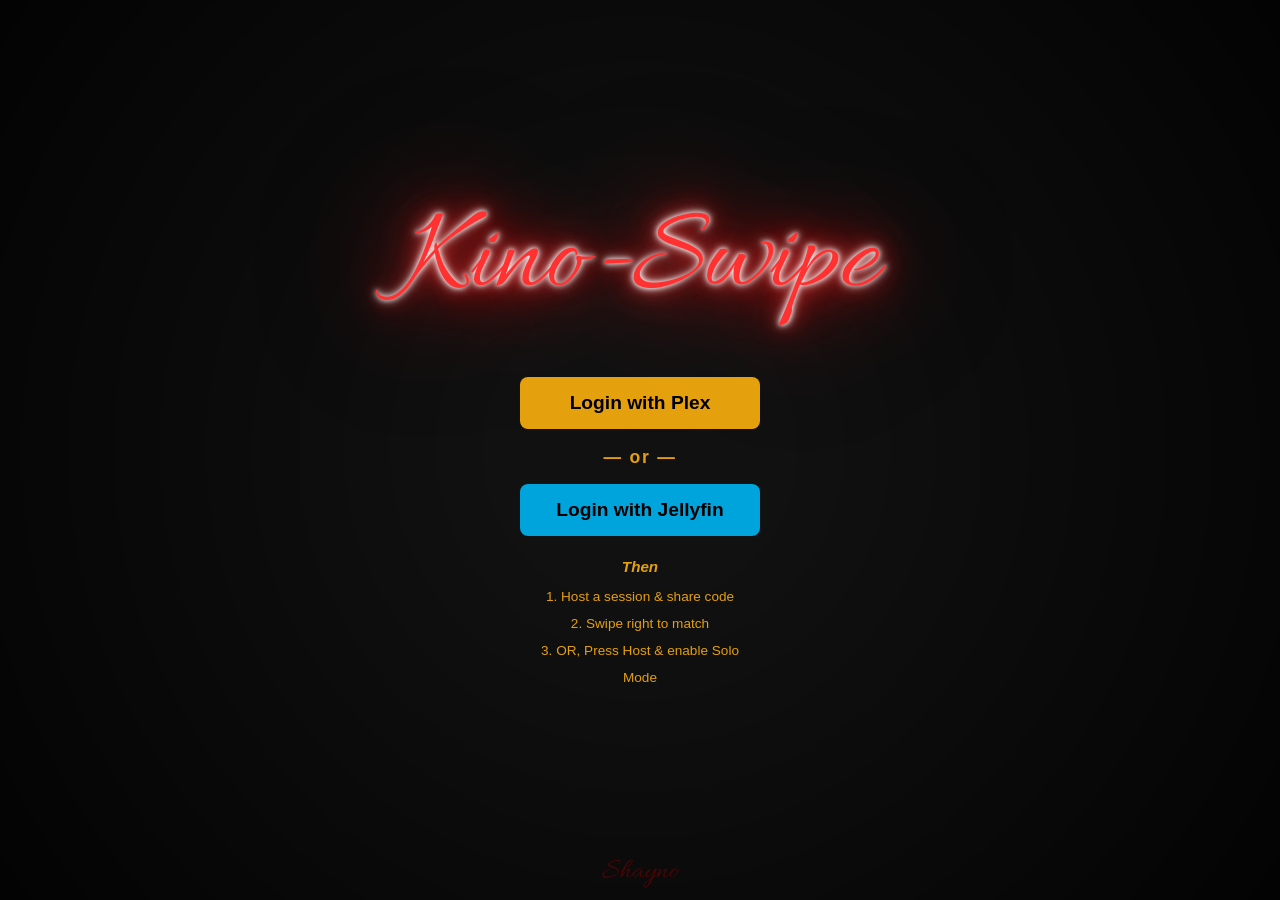
==== commit 85a7874a: "Enhance UI with toast and undo animations Added animations for toast notifications and undo button." ====
--- a/templates/index.html
+++ b/templates/index.html
@@ -116,13 +116,7 @@
             height: 100%; 
             object-fit: contain; 
             display: block; 
-            background: linear-gradient(90deg, #1a1a1a 25%, #262626 50%, #1a1a1a 75%);
-            background-size: 200% 100%;
-            animation: skeleton-glow 1.5s infinite linear;
-        }
-        @keyframes skeleton-glow {
-            0% { background-position: 200% 0; }
-            100% { background-position: -200% 0; }
+            background: #1a1a1a;
         }
         .movie-title { margin-bottom: 10px; font-weight: bold; font-size: 1.8rem; color: #e5a00d; padding: 0 10px; line-height: 1.1; }
         .trailer-btn { background: #e5a00d; color: black; border: none; padding: 10px; width: 90%; font-weight: bold; border-radius: 8px; margin: 5px 0; cursor: pointer; font-size: 0.8rem; z-index: 200; }
@@ -219,9 +213,26 @@
         #jellyfin-modal { position: fixed; top: 0; left: 0; width: 100%; height: 100%; background: rgba(0,0,0,0.95); z-index: 60000; display: flex; flex-direction: column; align-items: center; justify-content: center; backdrop-filter: blur(10px); }
         .login-form { width: 85%; max-width: 300px; display: flex; flex-direction: column; gap: 15px; }
         .login-form input { padding: 15px; border-radius: 8px; border: 1px solid #444; background: #222; color: white; font-size: 1rem; }
+
+        @keyframes shake {
+            0%, 100% { transform: translateX(-50%) rotate(0deg); }
+            15% { transform: translateX(calc(-50% - 6px)) rotate(-4deg); }
+            30% { transform: translateX(calc(-50% + 6px)) rotate(4deg); }
+            45% { transform: translateX(calc(-50% - 4px)) rotate(-3deg); }
+            60% { transform: translateX(calc(-50% + 4px)) rotate(3deg); }
+            75% { transform: translateX(calc(-50% - 2px)) rotate(-1deg); }
+        }
+        .undo-shake { animation: shake 0.4s ease; }
+
+        #toast { position: fixed; bottom: 90px; left: 50%; transform: translateX(-50%); background: #d32f2f; color: white; padding: 10px 20px; border-radius: 20px; font-size: 0.85rem; font-weight: bold; z-index: 99999; opacity: 0; transition: opacity 0.3s ease; pointer-events: none; white-space: nowrap; box-shadow: 0 4px 15px rgba(0,0,0,0.6); }
+        #toast.show { opacity: 1; }
+
+        .btn-spinner { display: inline-block; width: 16px; height: 16px; border: 2px solid rgba(0,0,0,0.3); border-top-color: black; border-radius: 50%; animation: spin 0.7s linear infinite; vertical-align: middle; margin-right: 6px; }
+        @keyframes spin { to { transform: rotate(360deg); } }
     </style>
 </head>
 <body>
+    <div id="toast"></div>
     <button id="matches-pill" class="pill-btn hidden">Shortlist</button>
     <button id="quit-pill" class="pill-btn hidden" onclick="confirmQuit()">End Session</button>
     <button id="undo-btn" class="hidden">Undo</button>
@@ -235,7 +246,7 @@
         <div style="position:relative; z-index:2; margin: 8px auto 0 auto; text-align: center; width: 220px; line-height: 2;">
             <p class="plex-yellow" style="margin: 0; font-size: 0.85rem;">1. Host a session &amp; share code</p>
             <p class="plex-yellow" style="margin: 0; font-size: 0.85rem;">2. Swipe right to match</p>
-            <p class="plex-yellow" style="margin: 0; font-size: 0.85rem;">3. Or Host & enable Solo Mode</p>
+            <p class="plex-yellow" style="margin: 0; font-size: 0.85rem;">3. OR, Press Host & enable Solo Mode</p>
         </div>
     </div>
 
@@ -355,6 +366,13 @@
         let isSoloMode = false;
         let lastSeenMatchTs = null;
 
+        function showToast(msg) {
+            const t = document.getElementById('toast');
+            t.innerText = msg;
+            t.classList.add('show');
+            setTimeout(() => t.classList.remove('show'), 2800);
+        }
+
         function getBackend() { return localStorage.getItem('backend') || 'plex'; }
         function getAuthToken() { return localStorage.getItem(getBackend() === 'jellyfin' ? 'jf_token' : 'plex_token'); }
         function getUserId() { return localStorage.getItem(getBackend() === 'jellyfin' ? 'jf_user_id' : 'plex_id'); }
@@ -619,7 +637,13 @@
         function _bindStaticHandlers() {
             const undoBtn = document.getElementById('undo-btn');
             if (undoBtn) undoBtn.onclick = async () => {
-                if (swipeHistory.length === 0) return;
+                if (swipeHistory.length === 0) {
+                    undoBtn.classList.remove('undo-shake');
+                    void undoBtn.offsetWidth;
+                    undoBtn.classList.add('undo-shake');
+                    setTimeout(() => undoBtn.classList.remove('undo-shake'), 400);
+                    return;
+                }
                 const lastMovie = swipeHistory.pop();
                 const headers = {'Content-Type': 'application/json'};
                 if (getBackend() === 'jellyfin') headers['X-Jellyfin-User-ID'] = getUserId();
@@ -751,6 +775,9 @@
                 if (!isDragging) return; isDragging = false;
                 glowLeft.style.opacity = 0; glowRight.style.opacity = 0;
                 
+                window.removeEventListener('pointermove', onMove);
+                window.removeEventListener('pointerup', onEnd);
+                
                 const cardInner = card.querySelector('.card-inner');
                 if (cardInner) cardInner.style.boxShadow = '';
 
@@ -798,25 +825,35 @@
         }
 
         document.getElementById('host-btn').onclick = async () => {
-            const res = await fetch('/room/create', { 
+            const btn = document.getElementById('host-btn');
+            btn.disabled = true;
+            btn.innerHTML = '<span class="btn-spinner"></span>Creating...';
+            const res = await fetch('/room/create', {
                 method: 'POST',
                 headers: { 'X-Backend': getBackend() }
             });
             const data = await res.json();
-            localStorage.setItem('active_room', 'hosting'); 
+            localStorage.setItem('active_room', 'hosting');
             document.getElementById('session-display').innerText = data.pairing_code;
-            document.getElementById('host-btn').classList.add('hidden');
+            btn.classList.add('hidden');
+            btn.disabled = false;
+            btn.innerHTML = 'Host Session';
             document.getElementById('session-info').classList.remove('hidden');
             startPolling();
         };
 
         async function joinRoom() {
             const code = document.getElementById('join-code').value;
+            const btn = document.getElementById('join-btn');
+            btn.disabled = true;
+            btn.innerHTML = '<span class="btn-spinner"></span>Joining...';
             const res = await fetch('/room/join', { method: 'POST', headers: {'Content-Type': 'application/json'}, body: JSON.stringify({ code }) });
-            if (res.ok) { localStorage.setItem('active_room', 'joined'); loadMovies(false); } 
+            if (res.ok) { localStorage.setItem('active_room', 'joined'); loadMovies(false); }
             else {
                 const data = await res.json();
-                alert(data.error || "Invalid Code");
+                showToast(data.error || "Invalid Code");
+                btn.disabled = false;
+                btn.innerHTML = 'Join Session';
             }
         }
 
@@ -982,7 +1019,7 @@
                 document.getElementById('login-section').classList.add('hidden');
                 document.getElementById('main-menu').classList.remove('hidden');
                 loadGenres();
-                if (localStorage.getItem('active_room')) loadMovies();
+                if (localStorage.getItem('active_room')) startPolling();
             }
         };
     </script>
